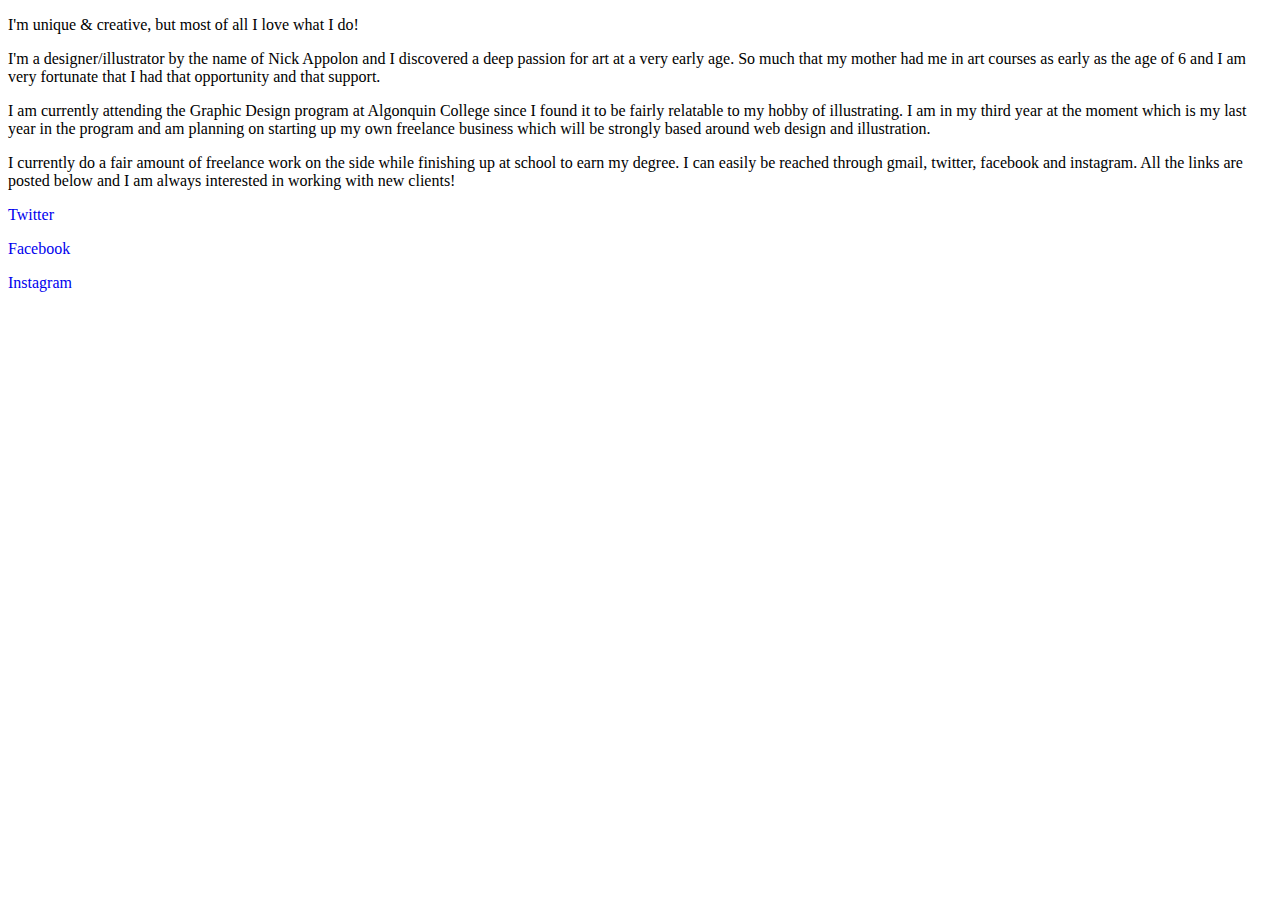
==== index.html @ 1c2c085f "Added the index.html file." ====
<!doctype html>
<html>
<head>
<meta charset="UTF-8">
	<title>Nick Appolon</title>
	<link href="css/general.css" rel="stylesheet">
	<meta name="handheldfriendly" content="true">
	<meta name="mobileoptimized" content="240">
	<meta name="viewport" content="width=device-width,initial-scale=1,target-densitydpi=devicedpi">
</head>

<body>

<div class="header"> 
	<p> I'm unique & creative, but most of all I love what I do! </p>
	</div>
    
<div class="content">
	<p> I'm a designer/illustrator by the name of Nick Appolon and I discovered a deep passion for art at a very early age. So much that my mother had me in art courses as early as the age of 6 and I am very fortunate that I had that opportunity and that support. </p>
    
    <p> I am currently attending the Graphic Design program at Algonquin College since I found it to be fairly relatable to my hobby of illustrating. I am in my third year at the moment which is my last year in the program and am planning on starting up my own freelance business which will be strongly based around web design and illustration. </p>
    
    <p> I currently do a fair amount of freelance work on the side while finishing up at school to earn my degree. I can easily be reached through gmail, twitter, facebook and instagram. All the links are posted below and I am always interested in working with new clients! </p>
</div>
    
<div class="twitter">
	<a href="https://twitter.com/Nick88999" style="text-decoration:none"><p> Twitter </p> </a>
</div>

<div class="facebook">
    <a href="https://www.facebook.com/n.appolon89" style="text-decoration:none"><p> Facebook </p> </a>
</div>

<div class="instagram">
    <a href="http://instagram.com/nick88999" style="text-decoration:none"><p> Instagram </p> </a>
</div>

    
    

</body>
</html>
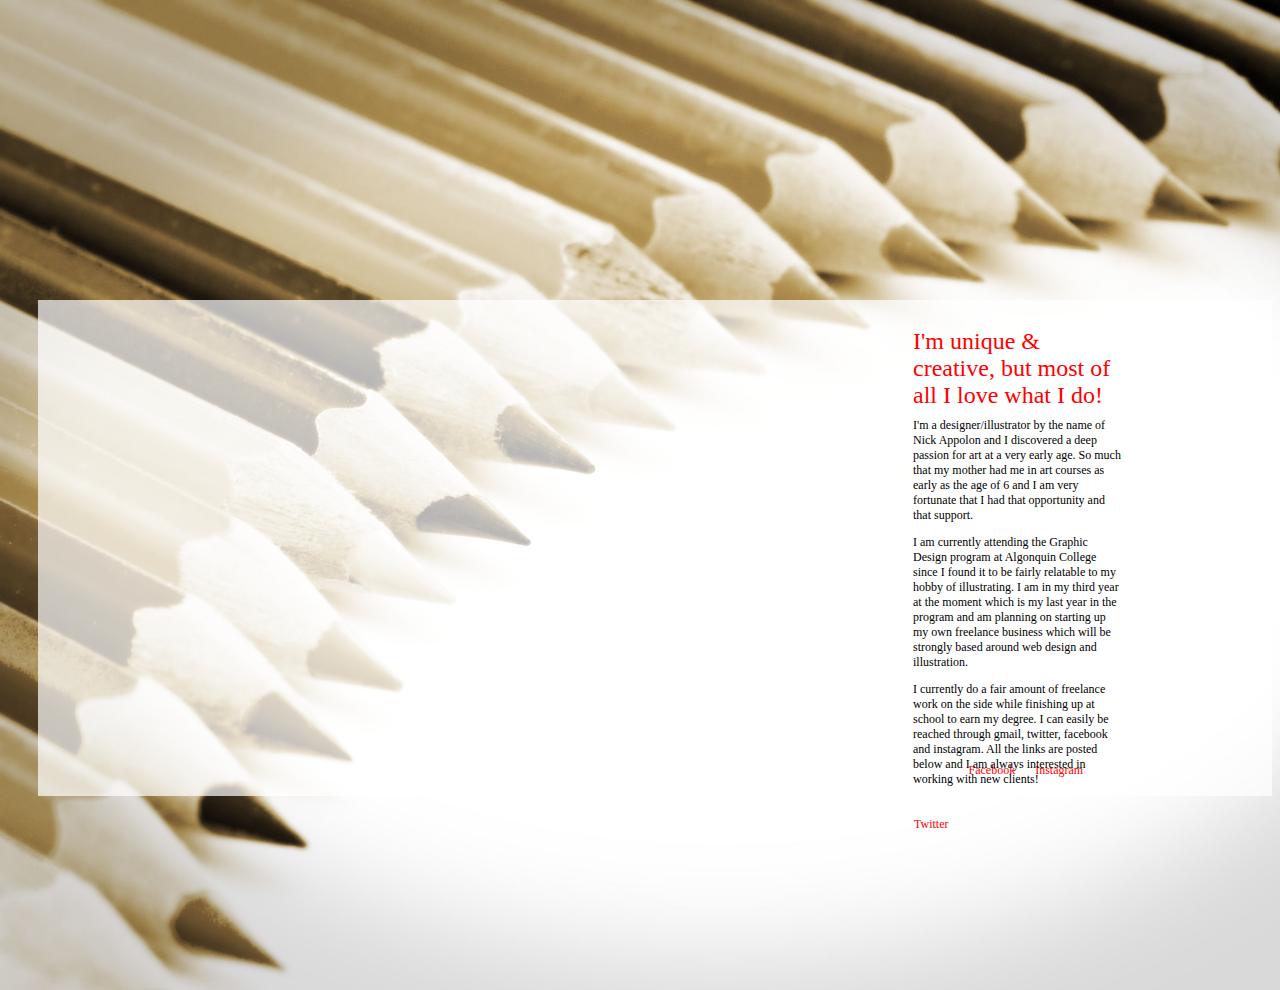
==== commit 5ecd37cc: "Added to the portfolio page. Finished the coding for the first piece" ====
--- a/index.html
+++ b/index.html
@@ -11,31 +11,34 @@
 
 <body>
 
-<div class="header"> 
-	<p> I'm unique & creative, but most of all I love what I do! </p>
+<div class="contentbackground">
+
+	<div class="header"> 
+		<p> I'm unique & creative, but most of all I love what I do! </p>
+		</div>
+    
+	<div class="content">
+		<p> I'm a designer/illustrator by the name of Nick Appolon and I discovered a deep passion for art at a very early age. So much that my mother had me in art courses as early as the age of 6 and I am very fortunate that I had that opportunity and that support. </p>
+    
+    	<p> I am currently attending the Graphic Design program at Algonquin College since I found it to be fairly relatable to my hobby of illustrating. I am in my third year at the moment which is my last year in the program and am planning on starting up my own freelance business which will be strongly based around web design and illustration. </p>
+    
+    	<p> I currently do a fair amount of freelance work on the side while finishing up at school to earn my degree. I can easily be reached through gmail, twitter, facebook and instagram. All the links are posted below and I am always interested in working with new clients! </p>
 	</div>
     
-<div class="content">
-	<p> I'm a designer/illustrator by the name of Nick Appolon and I discovered a deep passion for art at a very early age. So much that my mother had me in art courses as early as the age of 6 and I am very fortunate that I had that opportunity and that support. </p>
     
-    <p> I am currently attending the Graphic Design program at Algonquin College since I found it to be fairly relatable to my hobby of illustrating. I am in my third year at the moment which is my last year in the program and am planning on starting up my own freelance business which will be strongly based around web design and illustration. </p>
-    
-    <p> I currently do a fair amount of freelance work on the side while finishing up at school to earn my degree. I can easily be reached through gmail, twitter, facebook and instagram. All the links are posted below and I am always interested in working with new clients! </p>
-</div>
-    
-<div class="twitter">
-	<a href="https://twitter.com/Nick88999" style="text-decoration:none"><p> Twitter </p> </a>
-</div>
+	<div class="twitter">
+		<a href="https://twitter.com/Nick88999" style="text-decoration:none"><p> Twitter </p> </a>
+	</div>
 
-<div class="facebook">
-    <a href="https://www.facebook.com/n.appolon89" style="text-decoration:none"><p> Facebook </p> </a>
-</div>
+	<div class="facebook">
+    	<a href="https://www.facebook.com/n.appolon89" style="text-decoration:none"><p> Facebook </p> </a>
+	</div>
 
-<div class="instagram">
-    <a href="http://instagram.com/nick88999" style="text-decoration:none"><p> Instagram </p> </a>
-</div>
+	<div class="instagram">
+    	<a href="http://instagram.com/nick88999" style="text-decoration:none"><p> Instagram </p> </a>
+	</div>
 
-    
+</div>    
     
 
 </body>
--- a/css/general.css
+++ b/css/general.css
@@ -0,0 +1,281 @@
+@-moz-viewport { width: device-width; scale: 1; }
+@-ms-viewport { width: device-width; scale: 1; }
+@-o-viewport { width: device-width; scale: 1; }
+@-webkit-viewport { width: device-width; scale: 1; }
+@viewport { width: device-width; scale: 1; }
+
+* {
+	-moz-box-sizing: border-box;
+	-webkit-box-sizing: border-box;
+	box-sizing: border-box;
+}
+
+@media only screen and (min-width: 25em) {
+	
+html {
+	height: 110%;
+	font-size: 100%;
+	padding-left: 30px;
+	
+	background-image:url(../images/background3.jpg);
+	background-repeat: no-repeat;
+	background-attachment:fixed;
+	background-size: 1100px 700px;
+	margin: auto;
+ }	
+	
+.header {
+	color: red;
+	font-size: 24px;
+	font-family: "HelveticaNeue-UltraLight" , 'Helvetica Neue UltraLight', 'Helvetica Neue';
+	margin-left: 70px;
+	margin-right: 50px;
+	margin-top: 245px;
+	margin-bottom: -15px;
+	padding-top: 4px;
+ }
+ 
+ .content {
+	color: black;
+	font-size: 12px;
+	font-family: "HelveticaNeue-UltraLight" , 'Helvetica Neue UltraLight', 'Helvetica Neue';
+	margin-left: 70px;
+	margin-right: 50px;
+	margin-bottom: -10px;
+ }
+ 
+ .twitter p {
+	color: red;
+	font-size: 12px;
+	font-family: "HelveticaNeue-UltraLight" , 'Helvetica Neue UltraLight', 'Helvetica Neue';
+	margin-left: 70px;
+	margin-top: 28px;
+ }
+ 
+ .facebook p {
+	color: red;
+	font-size: 12px;
+	font-family: "HelveticaNeue-UltraLight" , 'Helvetica Neue UltraLight', 'Helvetica Neue';
+	margin-left: 125px;
+	margin-top: -26px;
+ }
+ 
+ .instagram p {
+	color: red;
+	font-size: 12px;
+	font-family: "HelveticaNeue-UltraLight" , 'Helvetica Neue UltraLight', 'Helvetica Neue';
+	margin-left: 195px;
+	margin-top: -26px;
+	
+ } 
+ 
+ .contentbackground {
+	 background-color: rgba(255,255,255,0.7);
+	 margin: auto;
+	 padding-bottom: 7px;
+ }
+ 
+ .portfolioheader {
+	color: red;
+	font-size: 24px;
+	font-family: "HelveticaNeue-UltraLight" , 'Helvetica Neue UltraLight', 'Helvetica Neue';
+	margin-left: 70px;
+	margin-right: 50px;
+	margin-top: 40px;
+	margin-bottom: -20px;
+	padding-top: 4px;
+ }
+ 
+ .portfoliocontent {
+	color: black;
+	font-size: 12px;
+	font-family: "HelveticaNeue-UltraLight" , 'Helvetica Neue UltraLight', 'Helvetica Neue';
+	margin-left: 70px;
+	margin-right: 50px;
+	margin-bottom: -10px;
+	margin-top: -30px;
+ }
+ 
+ .titleborder {
+    width: 100%;
+    height: 15px;
+	color: #990000;
+	border-top:thin;
+	border-top-color: red;
+	border-top-style:dotted;
+	max-width: 639px;
+	margin-left: 70px;
+	margin-bottom: 0;
+}
+
+.pic1 {
+	background-image:url(../images/pic1.jpg);	
+	background-repeat: no-repeat;
+	background-position: center top;
+	background-size: contain;
+	height: 370px;
+	width: 300px;
+	box-shadow: 1px 1px 11px #888888;
+	margin-left: 70px;
+	margin-top: 25px;
+}
+
+.portfolioheader2 {
+	color: red;
+	font-size: 24px;
+	font-family: "HelveticaNeue-UltraLight" , 'Helvetica Neue UltraLight', 'Helvetica Neue';
+	margin-left: 70px;
+	margin-right: 50px;
+	margin-top: 40px;
+	margin-bottom: -20px;
+	padding-top: 4px;
+ }
+ 
+ .portfoliocontent2 {
+	color: black;
+	font-size: 12px;
+	font-family: "HelveticaNeue-UltraLight" , 'Helvetica Neue UltraLight', 'Helvetica Neue';
+	margin-left: 70px;
+	margin-right: 50px;
+	margin-bottom: -10px;
+	margin-top: -30px;
+ }
+ 
+ .titleborder2 {
+    width: 100%;
+    height: 15px;
+	color: #990000;
+	border-top:thin;
+	border-top-color: red;
+	border-top-style:dotted;
+	max-width: 639px;
+	margin-left: 70px;
+	margin-bottom: 0;
+}
+
+.pic2 {
+	background-image:url(../images/pic1.jpg);	
+	background-repeat: no-repeat;
+	background-position: center top;
+	background-size: contain;
+	height: 370px;
+	width: 300px;
+	box-shadow: 1px 1px 11px #888888;
+	margin-left: 70px;
+	margin-top: 25px;
+}
+}
+
+@media only screen and (min-width: 50em) {
+	
+html {
+	height: 100%;
+	font-size: 100%;
+	
+	background-image:url(../images/background3.jpg);
+	background-repeat: no-repeat;
+	background-attachment:fixed;
+	background-size: 1300px 900px;
+	margin: auto;
+ }	
+	
+.header {
+	color: red;
+	font-size: 24px;
+	font-family: "HelveticaNeue-UltraLight" , 'Helvetica Neue UltraLight', 'Helvetica Neue';
+	margin-left: 540px;
+	margin-right: 50px;
+	margin-top: 245px;
+	margin-bottom: -15px;
+
+ }
+ 
+ .content {
+	color: black;
+	font-size: 12px;
+	font-family: "HelveticaNeue-UltraLight" , 'Helvetica Neue UltraLight', 'Helvetica Neue';
+	margin-left: 540px;
+	margin-right: 50px;
+	margin-bottom: -10px;
+ }
+ 
+ .twitter p {
+	color: red;
+	font-size: 12px;
+	font-family: "HelveticaNeue-UltraLight" , 'Helvetica Neue UltraLight', 'Helvetica Neue';
+	margin-left: 540px;
+	float: left;
+ }
+ 
+ .facebook p {
+	color: red;
+	font-size: 12px;
+	font-family: "HelveticaNeue-UltraLight" , 'Helvetica Neue UltraLight', 'Helvetica Neue';
+	margin-left: 20px;
+	float: left;
+ }
+ 
+ .instagram p {
+	color: red;
+	font-size: 12px;
+	font-family: "HelveticaNeue-UltraLight" , 'Helvetica Neue UltraLight', 'Helvetica Neue';
+	margin-left: 20px;
+	float: left;
+ }
+}
+ 
+ @media only screen and (min-width: 80em) {
+	 
+html {
+	height: 110%;
+	font-size: 100%;
+	
+	background-image:url(../images/background3.jpg);
+	background-repeat: no-repeat;
+	background-attachment:fixed;
+	background-size: 1450px 1000px;
+	margin: auto;
+ }	
+	
+.header {
+	color: red;
+	font-size: 24px;
+	font-family: "HelveticaNeue-UltraLight" , 'Helvetica Neue UltraLight', 'Helvetica Neue';
+	margin-left: 875px;
+	margin-right: 150px;
+	margin-top: 300px;
+	margin-bottom: -15px;
+ }
+ 
+ .content {
+	color: black;
+	font-size: 12px;
+	font-family: "HelveticaNeue-UltraLight" , 'Helvetica Neue UltraLight', 'Helvetica Neue';
+	margin-left: 875px;
+	margin-right: 150px;
+ }
+ 
+.twitter p {
+	color: red;
+	font-size: 12px;
+	font-family: "HelveticaNeue-UltraLight" , 'Helvetica Neue UltraLight', 'Helvetica Neue';
+	margin-left: 876px;
+	float: left;
+ }
+ 
+ .facebook p {
+	color: red;
+	font-size: 12px;
+	font-family: "HelveticaNeue-UltraLight" , 'Helvetica Neue UltraLight', 'Helvetica Neue';
+	margin-left: 20px;
+	float: left;
+}
+ 
+ .instagram p {
+	color: red;
+	font-size: 12px;
+	font-family: "HelveticaNeue-UltraLight" , 'Helvetica Neue UltraLight', 'Helvetica Neue';
+	margin-left: 20px;
+	float: left;
+ }
+ }
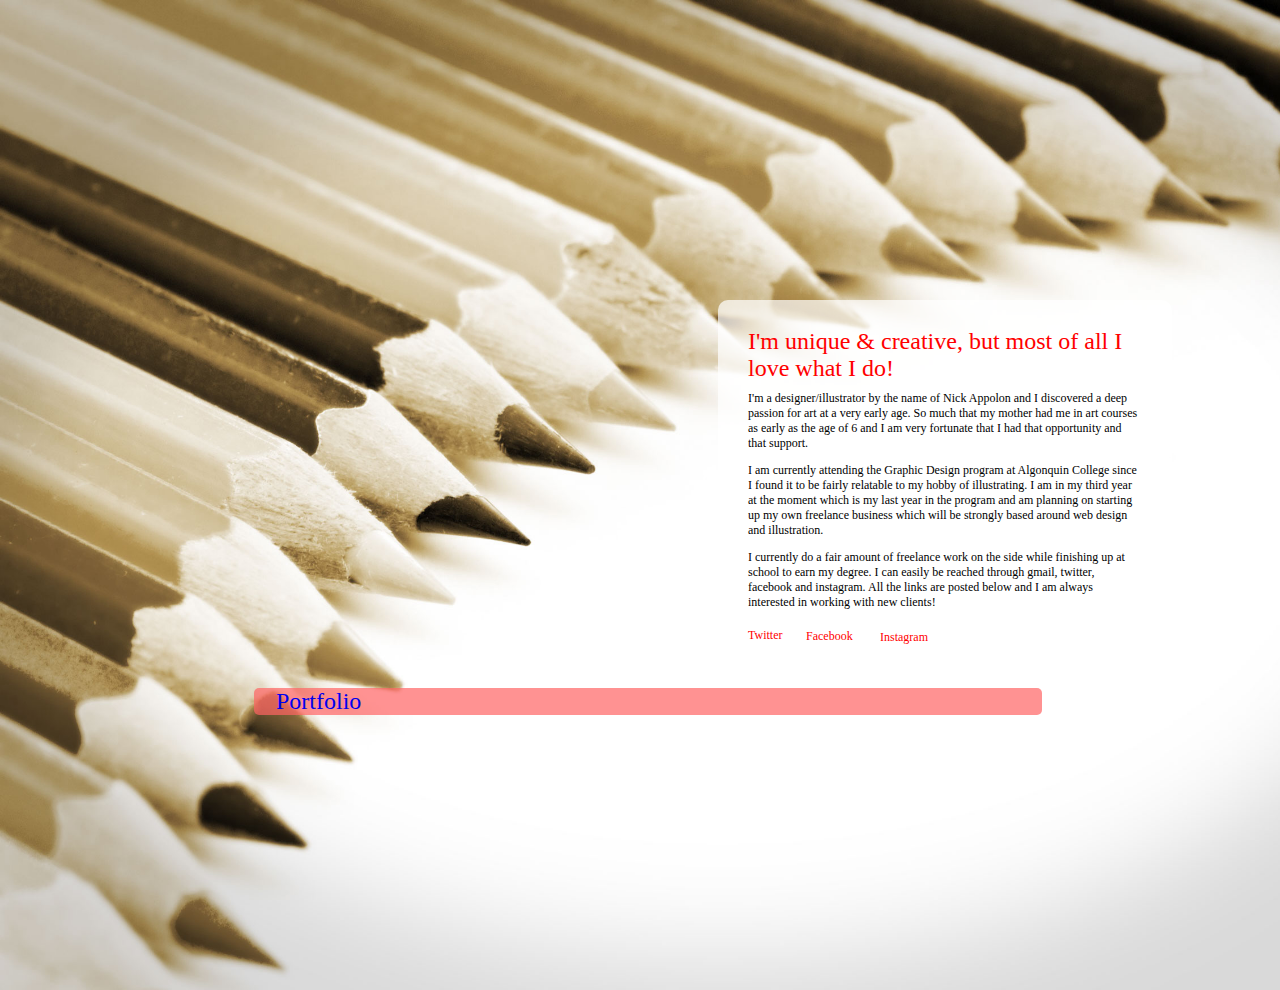
==== commit 9b7dc603: "fixed an issue" ====
--- a/index.html
+++ b/index.html
@@ -38,8 +38,13 @@
     	<a href="http://instagram.com/nick88999" style="text-decoration:none"><p> Instagram </p> </a>
 	</div>
 
+</div>
+
+<div class="portfoliobackground">
+	<div class="portfolio">
+		<a href="portfolio.html" style="text-decoration:none"><p> Portfolio </p> </a>
+	</div>    
 </div>    
-    
 
 </body>
 </html>
--- a/css/general.css
+++ b/css/general.css
@@ -73,6 +73,23 @@
 	 background-color: rgba(255,255,255,0.7);
 	 margin: auto;
 	 padding-bottom: 7px;
+	 border-radius: 10px;
+ }
+ 
+ .portfoliobackground {
+	 background-color: rgba(255,100,100,0.7);
+	 margin-left: 216px;
+	 margin-right: 230px;
+	 padding-bottom: -10px;
+	 border-radius: 5px;
+ }
+ 
+ .portfolio {
+	color: white;
+	font-size: 24px;
+	font-family: "HelveticaNeue-UltraLight" , 'Helvetica Neue UltraLight', 'Helvetica Neue';
+	margin-left: 22px;
+	text-decoration:none;
  }
  
  .portfolioheader {
@@ -105,11 +122,11 @@
 	border-top-style:dotted;
 	max-width: 639px;
 	margin-left: 70px;
-	margin-bottom: 0;
+	margin-bottom: 27px;
 }
 
 .pic1 {
-	background-image:url(../images/pic1.jpg);	
+	background-image:url(../images/pic1.jpg);
 	background-repeat: no-repeat;
 	background-position: center top;
 	background-size: contain;
@@ -126,7 +143,7 @@
 	font-family: "HelveticaNeue-UltraLight" , 'Helvetica Neue UltraLight', 'Helvetica Neue';
 	margin-left: 70px;
 	margin-right: 50px;
-	margin-top: 40px;
+	margin-top: 15px;
 	margin-bottom: -20px;
 	padding-top: 4px;
  }
@@ -150,19 +167,77 @@
 	border-top-style:dotted;
 	max-width: 639px;
 	margin-left: 70px;
-	margin-bottom: 0;
+	margin-bottom: 27px;
 }
 
 .pic2 {
-	background-image:url(../images/pic1.jpg);	
+	background-image:url(../images/pic2.jpg);	
+	background-repeat: no-repeat;
+	background-position: center top;
+	background-size: contain;
+	height: 239px;
+	width: 370px;
+	box-shadow: 1px 1px 11px #888888;
+	margin-left: 70px;
+	margin-top: 25px;
+}
+
+.portfolioheader3 {
+	color: red;
+	font-size: 24px;
+	font-family: "HelveticaNeue-UltraLight" , 'Helvetica Neue UltraLight', 'Helvetica Neue';
+	margin-left: 70px;
+	margin-right: 50px;
+	margin-top: 15px;
+	margin-bottom: -20px;
+	padding-top: 4px;
+ }
+ 
+ .portfoliocontent3 {
+	color: black;
+	font-size: 12px;
+	font-family: "HelveticaNeue-UltraLight" , 'Helvetica Neue UltraLight', 'Helvetica Neue';
+	margin-left: 70px;
+	margin-right: 50px;
+	margin-bottom: -10px;
+	margin-top: -30px;
+ }
+ 
+ .titleborder3 {
+    width: 100%;
+    height: 15px;
+	color: #990000;
+	border-top:thin;
+	border-top-color: red;
+	border-top-style:dotted;
+	max-width: 639px;
+	margin-left: 70px;
+	margin-bottom: 27px;
+}
+
+.pic3 {
+	background-image:url(../images/pic3.jpg);
 	background-repeat: no-repeat;
 	background-position: center top;
 	background-size: contain;
 	height: 370px;
-	width: 300px;
-	box-shadow: 1px 1px 11px #888888;
-	margin-left: 70px;
-	margin-top: 25px;
+	width: 286px;
+	box-shadow: 1px 1px 11px #888888;
+	margin-left: 70px;
+	margin-top: 25px;
+}
+
+.bottomborder {
+    width: 100%;
+    height: 15px;
+	color: #990000;
+	border-top:thin;
+	border-top-color: red;
+	border-top-style:dotted;
+	max-width: 639px;
+	margin-left: 70px;
+	padding-bottom: 30px;
+	margin-top: 20px;
 }
 }
 
@@ -183,7 +258,7 @@
 	color: red;
 	font-size: 24px;
 	font-family: "HelveticaNeue-UltraLight" , 'Helvetica Neue UltraLight', 'Helvetica Neue';
-	margin-left: 540px;
+	margin-left: 30px;
 	margin-right: 50px;
 	margin-top: 245px;
 	margin-bottom: -15px;
@@ -194,7 +269,7 @@
 	color: black;
 	font-size: 12px;
 	font-family: "HelveticaNeue-UltraLight" , 'Helvetica Neue UltraLight', 'Helvetica Neue';
-	margin-left: 540px;
+	margin-left: 30px;
 	margin-right: 50px;
 	margin-bottom: -10px;
  }
@@ -203,24 +278,64 @@
 	color: red;
 	font-size: 12px;
 	font-family: "HelveticaNeue-UltraLight" , 'Helvetica Neue UltraLight', 'Helvetica Neue';
-	margin-left: 540px;
-	float: left;
+	margin-left: 30px;
  }
  
  .facebook p {
 	color: red;
 	font-size: 12px;
 	font-family: "HelveticaNeue-UltraLight" , 'Helvetica Neue UltraLight', 'Helvetica Neue';
-	margin-left: 20px;
-	float: left;
+	margin-left: 88px;
  }
  
  .instagram p {
 	color: red;
 	font-size: 12px;
 	font-family: "HelveticaNeue-UltraLight" , 'Helvetica Neue UltraLight', 'Helvetica Neue';
-	margin-left: 20px;
-	float: left;
+	margin-left: 162px;
+ }
+ 
+ .pic1 {
+	background-image:url(../images/pic1.jpg);	
+	background-repeat: no-repeat;
+	background-position: center top;
+	background-size: contain;
+	height: 475px;
+	width: 385px;
+	box-shadow: 1px 1px 11px #888888;
+	margin-left: 70px;
+	margin-top: 25px;
+}
+
+.pic2 {
+	background-image:url(../images/pic2.jpg);
+	background-repeat: no-repeat;
+	background-position: center top;
+	background-size: contain;
+	height: 307px;
+	width: 475px;
+	box-shadow: 1px 1px 11px #888888;
+	margin-left: 70px;
+	margin-top: 25px;
+}
+
+.pic3 {
+	background-image:url(../images/pic3.jpg);	
+	background-repeat: no-repeat;
+	background-position: center top;
+	background-size: contain;
+	height: 475px;
+	width: 367px;
+	box-shadow: 1px 1px 11px #888888;
+	margin-left: 70px;
+	margin-top: 25px;
+} 
+
+.contentbackground {
+	 background-color: rgba(255,255,255,0.7);
+	 margin: auto;
+	 padding-bottom: 7px;
+	 margin-left: 415px;
  }
 }
  
@@ -241,8 +356,8 @@
 	color: red;
 	font-size: 24px;
 	font-family: "HelveticaNeue-UltraLight" , 'Helvetica Neue UltraLight', 'Helvetica Neue';
-	margin-left: 875px;
-	margin-right: 150px;
+	margin-left: 30px;
+	margin-right: 32px;
 	margin-top: 300px;
 	margin-bottom: -15px;
  }
@@ -251,31 +366,33 @@
 	color: black;
 	font-size: 12px;
 	font-family: "HelveticaNeue-UltraLight" , 'Helvetica Neue UltraLight', 'Helvetica Neue';
-	margin-left: 875px;
-	margin-right: 150px;
+	margin-left: 30px;
+	margin-right: 32px;
  }
  
 .twitter p {
 	color: red;
 	font-size: 12px;
 	font-family: "HelveticaNeue-UltraLight" , 'Helvetica Neue UltraLight', 'Helvetica Neue';
-	margin-left: 876px;
-	float: left;
  }
  
  .facebook p {
 	color: red;
 	font-size: 12px;
 	font-family: "HelveticaNeue-UltraLight" , 'Helvetica Neue UltraLight', 'Helvetica Neue';
-	margin-left: 20px;
-	float: left;
 }
  
  .instagram p {
 	color: red;
 	font-size: 12px;
 	font-family: "HelveticaNeue-UltraLight" , 'Helvetica Neue UltraLight', 'Helvetica Neue';
-	margin-left: 20px;
-	float: left;
- }
- }
+}
+ 
+ .contentbackground {
+	 background-color: rgba(255,255,255,0.7);
+	 margin: auto;
+	 padding-bottom: 7px;
+	 margin-left: 680px;
+	 margin-right: 100px;
+ }
+ }
